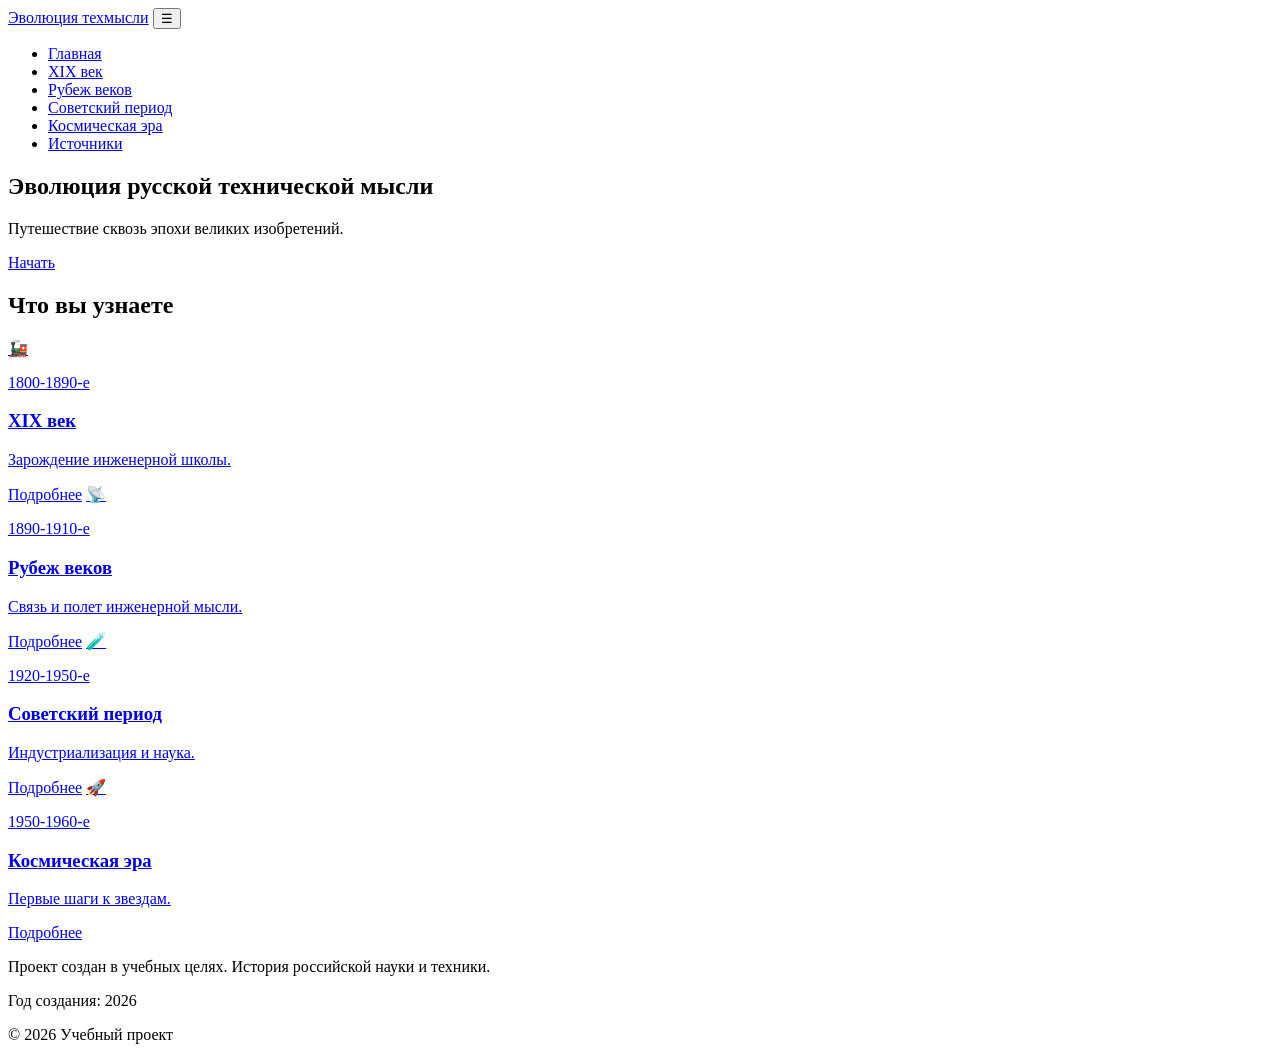
==== frontend/index.html @ ba60e328 "init" ====
<!doctype html>
<html lang="ru">
<head>
  <meta charset="UTF-8">
  <meta name="viewport" content="width=device-width, initial-scale=1.0">
  <title>Эволюция русской технической мысли</title>
  <meta name="description" content="Эволюция русской технической мысли: ключевые изобретения России XIX-XX веков.">
  <link rel="preconnect" href="https://fonts.googleapis.com">
  <link rel="preconnect" href="https://fonts.gstatic.com" crossorigin>
  <link href="https://fonts.googleapis.com/css2?family=Montserrat:wght@600;700;800&family=Open+Sans:wght@400;600&display=swap" rel="stylesheet">
  <link rel="stylesheet" href="/css/styles.css">
</head>
<body>
  <header class="site-header">
    <div class="container header-inner">
      <a class="logo" href="/">Эволюция техмысли</a>
      <button class="burger" data-burger aria-label="Меню">☰</button>
      <nav class="desktop-nav"><ul class="nav-list">
        <li><a class="nav-link" data-page="index" href="/">Главная</a></li>
        <li><a class="nav-link" data-page="epoch-1" href="/epoch-1">XIX век</a></li>
        <li><a class="nav-link" data-page="epoch-2" href="/epoch-2">Рубеж веков</a></li>
        <li><a class="nav-link" data-page="epoch-3" href="/epoch-3">Советский период</a></li>
        <li><a class="nav-link" data-page="epoch-4" href="/epoch-4">Космическая эра</a></li>
        <li><a class="nav-link" data-page="sources" href="/sources">Источники</a></li>
      </ul></nav>
    </div>
    <div class="mobile-menu-overlay" data-menu-overlay hidden></div>
    <nav class="mobile-menu" data-mobile-menu hidden>
      <button class="mobile-menu-close" data-menu-close>&times;</button>
      <ul class="nav-list">
        <li><a class="nav-link" data-page="index" href="/">Главная</a></li>
        <li><a class="nav-link" data-page="epoch-1" href="/epoch-1">XIX век</a></li>
        <li><a class="nav-link" data-page="epoch-2" href="/epoch-2">Рубеж веков</a></li>
        <li><a class="nav-link" data-page="epoch-3" href="/epoch-3">Советский период</a></li>
        <li><a class="nav-link" data-page="epoch-4" href="/epoch-4">Космическая эра</a></li>
        <li><a class="nav-link" data-page="sources" href="/sources">Источники</a></li>
      </ul>
    </nav>
  </header>

  <main>
    <section class="hero">
      <div class="container reveal">
        <h1>Эволюция русской технической мысли</h1>
        <p>Путешествие сквозь эпохи великих изобретений.</p>
        <a class="btn btn-primary" href="/epoch-1">Начать</a>
      </div>
    </section>

    <section class="section">
      <div class="container reveal">
        <h2 class="section-title">Что вы узнаете</h2>
        <div class="cards-grid">
          <a class="card epoch-card" href="/epoch-1"><span class="epoch-icon">🚂</span><p class="epoch-dates">1800-1890-е</p><h3>XIX век</h3><p>Зарождение инженерной школы.</p><span class="btn btn-secondary">Подробнее</span></a>
          <a class="card epoch-card" href="/epoch-2"><span class="epoch-icon">📡</span><p class="epoch-dates">1890-1910-е</p><h3>Рубеж веков</h3><p>Связь и полет инженерной мысли.</p><span class="btn btn-secondary">Подробнее</span></a>
          <a class="card epoch-card" href="/epoch-3"><span class="epoch-icon">🧪</span><p class="epoch-dates">1920-1950-е</p><h3>Советский период</h3><p>Индустриализация и наука.</p><span class="btn btn-secondary">Подробнее</span></a>
          <a class="card epoch-card" href="/epoch-4"><span class="epoch-icon">🚀</span><p class="epoch-dates">1950-1960-е</p><h3>Космическая эра</h3><p>Первые шаги к звездам.</p><span class="btn btn-secondary">Подробнее</span></a>
        </div>
      </div>
    </section>
  </main>

  <footer class="site-footer"><div class="container">
    <p>Проект создан в учебных целях. История российской науки и техники.</p>
    <p>Год создания: 2026</p><p>&copy; 2026 Учебный проект</p>
  </div></footer>
  <script type="module" src="/js/main.js"></script>
</body>
</html>
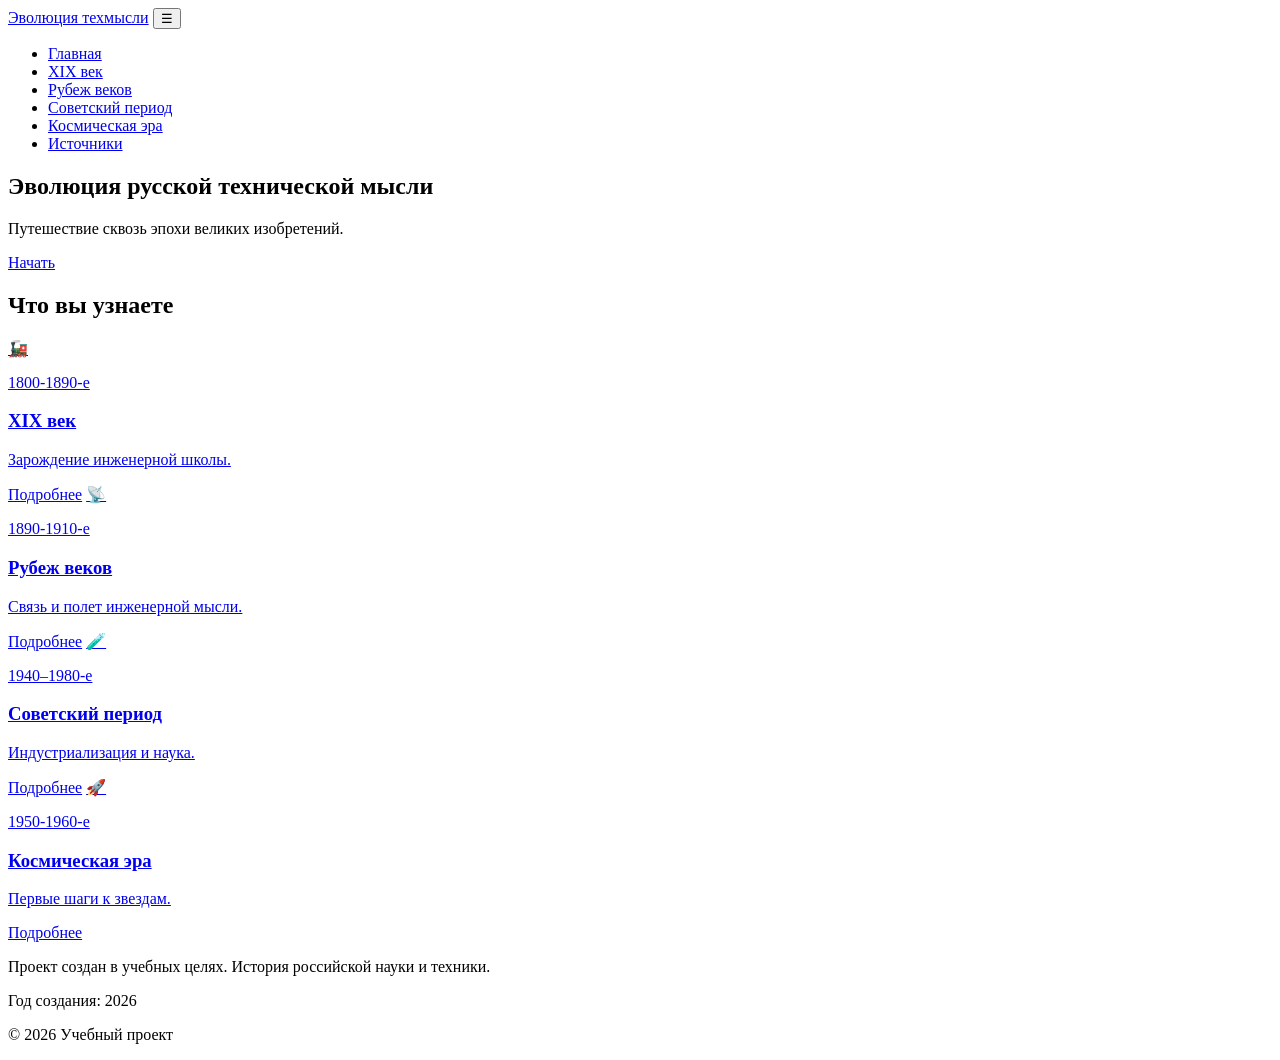
==== commit 07a640ca: "bugfix" ====
--- a/frontend/index.html
+++ b/frontend/index.html
@@ -53,7 +53,7 @@
         <div class="cards-grid">
           <a class="card epoch-card" href="/epoch-1"><span class="epoch-icon">🚂</span><p class="epoch-dates">1800-1890-е</p><h3>XIX век</h3><p>Зарождение инженерной школы.</p><span class="btn btn-secondary">Подробнее</span></a>
           <a class="card epoch-card" href="/epoch-2"><span class="epoch-icon">📡</span><p class="epoch-dates">1890-1910-е</p><h3>Рубеж веков</h3><p>Связь и полет инженерной мысли.</p><span class="btn btn-secondary">Подробнее</span></a>
-          <a class="card epoch-card" href="/epoch-3"><span class="epoch-icon">🧪</span><p class="epoch-dates">1920-1950-е</p><h3>Советский период</h3><p>Индустриализация и наука.</p><span class="btn btn-secondary">Подробнее</span></a>
+          <a class="card epoch-card" href="/epoch-3"><span class="epoch-icon">🧪</span><p class="epoch-dates">1940–1980-е</p><h3>Советский период</h3><p>Индустриализация и наука.</p><span class="btn btn-secondary">Подробнее</span></a>
           <a class="card epoch-card" href="/epoch-4"><span class="epoch-icon">🚀</span><p class="epoch-dates">1950-1960-е</p><h3>Космическая эра</h3><p>Первые шаги к звездам.</p><span class="btn btn-secondary">Подробнее</span></a>
         </div>
       </div>
